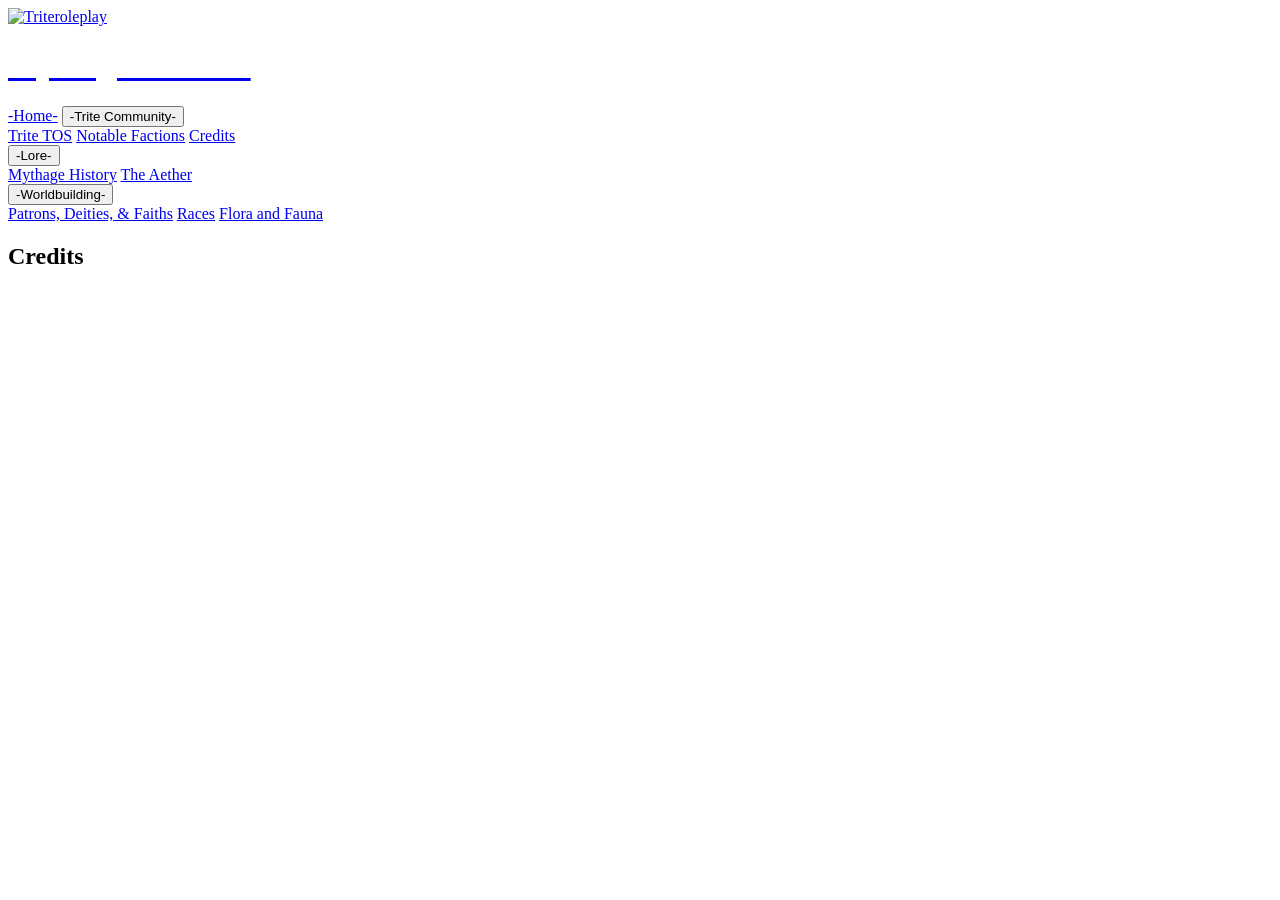
==== credits.html @ 48ba0204 "Add files via upload" ====
<!DOCTYPE html>
<html>
 <link rel="stylesheet" href="style.css">
 <head>
	<title>[TRITE] Mythage Fandom Wiki - Credits</title>
  <link rel="preconnect" href="https://fonts.googleapis.com">
<link rel="preconnect" href="https://fonts.gstatic.com" crossorigin>
<link href="https://fonts.googleapis.com/css2?family=Berkshire+Swash&family=Roboto:ital,wght@0,100..900;1,100..900&display=swap" rel="stylesheet">
	<style>
		.img {
			border-radius: 50%;
		}
	</style>
 </head>
<body>
<header>
</header>
<div class="sidenav">
	<a href="https://www.roblox.com/communities/13322715/Trite-Roleplay#!/about"><img src="https://static.wikia.nocookie.net/mythoverse/images/4/4b/Triteroleplay.png" alt="Triteroleplay"></a>
<a href="https://discord.gg/RWCgEUXXN"><h1 style="color:white;">Mythage Fandom</h1></a>  <a href="index.html">-Home-</a>

    <button class="dropdown-btn">-Trite Community-
    <i class="fa fa-caret-down"></i>
  </button>
  <div class="dropdown-container">
    <a href="triteTOS.html">Trite TOS</a>
    <a href="factions.html">Notable Factions</a>
    <a href="credits.html">Credits</a>
  </div>
  
  <button class="dropdown-btn">-Lore-
    <i class="fa fa-caret-down"></i>
  </button>
  <div class="dropdown-container">
    <a href="mythagehistory.html">Mythage History</a>
    <a href="theaether.html">The Aether</a>
    <a href="#"></a>
  </div>

  <button class="dropdown-btn">-Worldbuilding-
    <i class="fa fa-caret-down"></i>
  </button>
  <div class="dropdown-container">
    <a href="patronsdeitiesfaiths.html">Patrons, Deities, & Faiths</a>
    <a href="races.html">Races</a>
    <a href="flora&fauna.html">Flora and Fauna</a>
  </div>
</div>

	<div class="main">
  <h2>Credits</h2>
</div>

  <script>
/* Loop through all dropdown buttons to toggle between hiding and showing its dropdown content - This allows the user to have multiple dropdowns without any conflict */
var dropdown = document.getElementsByClassName("dropdown-btn");
var i;

for (i = 0; i < dropdown.length; i++) {
  dropdown[i].addEventListener("click", function() {
    this.classList.toggle("active");
    var dropdownContent = this.nextElementSibling;
    if (dropdownContent.style.display === "block") {
      dropdownContent.style.display = "none";
    } else {
      dropdownContent.style.display = "block";
    }
  });
}
</script>
</body>
</html>
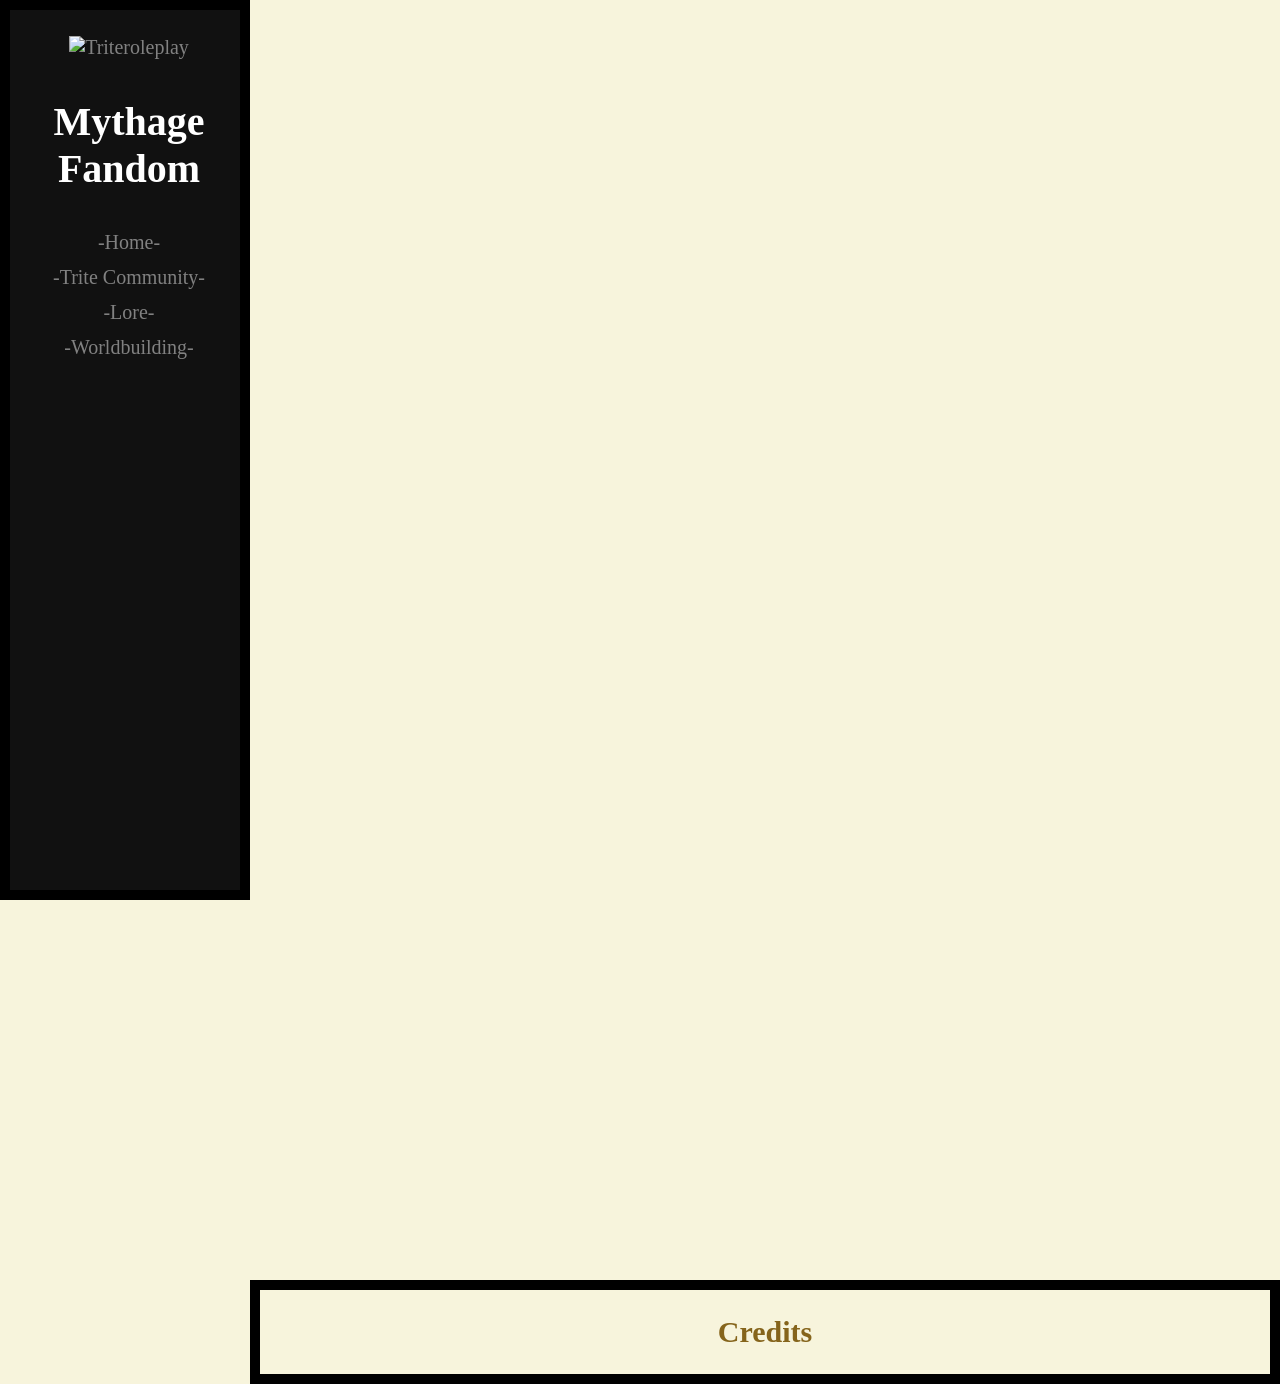
==== commit 2ad89e44: "Does this work?" ====
--- a/credits.html
+++ b/credits.html
@@ -1,6 +1,6 @@
 <!DOCTYPE html>
 <html>
- <link rel="stylesheet" href="style.css">
+ <link rel="stylesheet" href="Style.css">
  <head>
 	<title>[TRITE] Mythage Fandom Wiki - Credits</title>
   <link rel="preconnect" href="https://fonts.googleapis.com">
--- a/Style.css
+++ b/Style.css
@@ -0,0 +1,139 @@
+body {
+  background-color: #F7F4DC;
+  text-align: center;
+    font-family: "Berkshire Swash", serif;
+}
+
+
+header {
+	padding-top: 100%;
+	background-image: url(https://i.pinimg.com/736x/05/5e/5c/055e5cbe89365904fb6f7a2f4c6219a4.jpg);
+	background-repeat: no-repeat;
+  	background-attachment: fixed;
+  	background-size: 100% 100%;
+  	float: top;
+  	text-align: center;
+
+}
+
+h1 {
+  color: #85641B;
+  text-align: center;
+    font-family: "Berkshire Swash", serif;
+}
+
+h2 { 
+color:#85641B;
+text-align: center;
+  font-family: "Berkshire Swash", serif;
+}
+
+h3 {
+	color: #85641B;
+	text-align: center;
+   font-family: "Berkshire Swash", serif;
+}
+
+h4 {
+	color: #85641B;
+	text-align: center;
+    font-family: "Berkshire Swash", serif;
+}
+
+p {
+  color: #6E6E6E;
+  text-align: center;
+    font-family: "Berkshire Swash", serif;
+}
+
+/*w3s*/
+* {
+  box-sizing: border-box;
+}
+
+body {
+  margin: 0;
+    font-family: "Berkshire Swash", serif;
+}
+
+/* Style the side navigation */
+  .sidenav {
+  height: 100%;
+  width: 250px;
+  position: fixed;
+  z-index: 1;
+  top: 0;
+  left: 0;
+  background-color: #111;
+  overflow-x: hidden;
+  padding-top: 20px;
+  text-align: center;
+  border-style: solid;
+  border-width: 10px;
+  border-color: black;
+    font-family: "Berkshire Swash", serif;
+}
+
+/* Side navigation links */
+.sidenav a, .dropdown-btn {
+  padding: 6px 8px 6px 16px;
+  text-decoration: none;
+  font-size: 20px;
+  color: #818181;
+  display: block;
+  border: none;
+  background: none;
+  width: 100%;
+  text-align: left;
+  cursor: pointer;
+  outline: none;
+  text-align: center;
+    font-family: "Berkshire Swash", serif;
+}
+
+/* Change color on hover */
+.sidenav a:hover {
+  background-color: #424242;
+  color: #CFC37E;
+}
+
+/* Style the content */
+.content {
+  margin-left: 200px;
+  padding-left: 20px;
+}
+
+/*Dropdown*/
+.dropdown-container {
+  display: none;
+  background-color: #262626;
+  padding-left: 8px;
+}
+
+.active {
+  background-color: #478CCC;
+  color: white;
+}
+
+.fa-caret-down {
+  float: right;
+  padding-right: 8px;
+}
+
+@media screen and (max-height: 450px) {
+  .sidenav {padding-top: 15px;}
+  .sidenav a {font-size: 18px;}
+}
+
+.main {
+  margin-left: 250px; /* Same as the width of the sidenav */
+  font-size: 20px; /* Increased text to enable scrolling */
+  padding: 0px 10px;
+  border-style: solid;
+  border-width: 10px;
+  border-color: black;
+}
+
+ul {
+   font-family: "Berkshire Swash", serif;
+}
